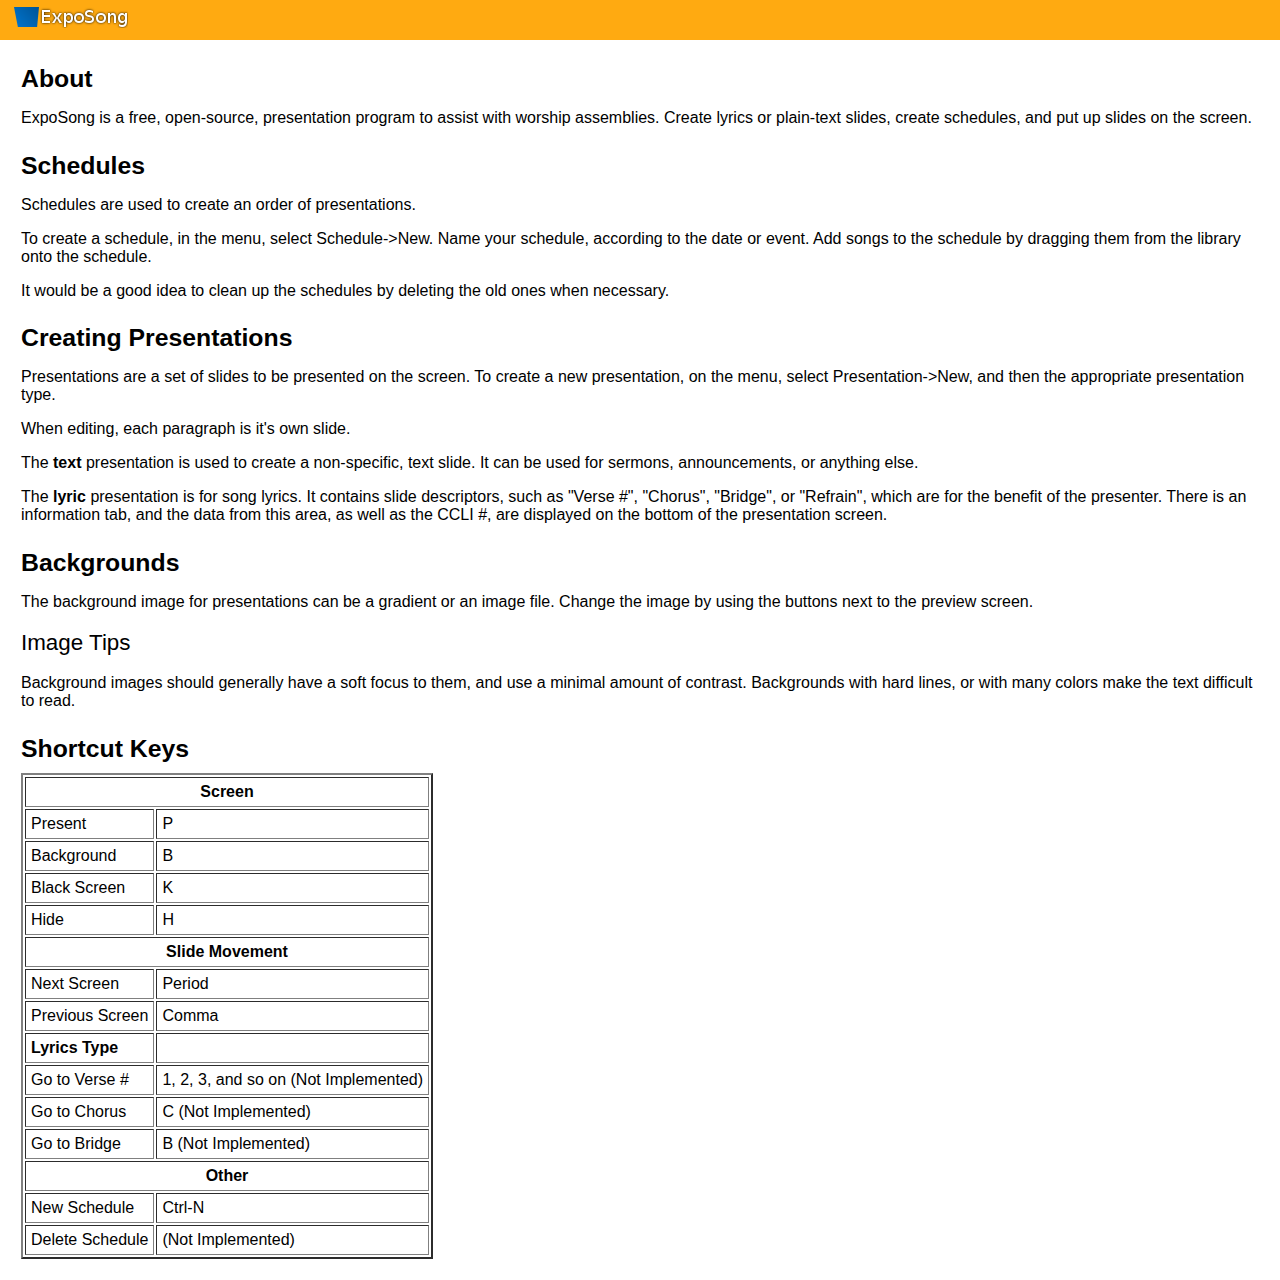
==== help/en/index.html @ f772aa2e "Adding help pages." ====
<!DOCTYPE html PUBLIC "-//W3C//DTD HTML 4.01//EN"
   "http://www.w3.org/TR/html4/strict.dtd"><html>
<head>
<title>Exposong Help</title>
<link rel='stylesheet' href='../style.css' content='text/css'>
</head>
<body>

<div id='header'>
<h2><img src='../es.png' alt='' /></h2>
</div>

<div id='content'>


<h1>About</h1>

<p>ExpoSong is a free, open-source, presentation program to assist with worship
assemblies. Create lyrics or plain-text slides, create schedules, and put up
slides on the screen.</p>



<h1>Schedules</h1>

<p>Schedules are used to create an order of presentations.</p>

<p>To create a schedule, in the menu, select Schedule->New. Name your schedule,
according to the date or event. Add songs to the schedule by dragging them from
the library onto the schedule.</p>

<p>It would be a good idea to clean up the schedules by deleting the old ones
when necessary.</p>



<h1>Creating Presentations</h1>

<p>Presentations are a set of slides to be presented on the screen. To create
a new presentation, on the menu, select Presentation->New, and then the
appropriate presentation type.</p>

<p>When editing, each paragraph is it's own slide.</p>

<p>The <b>text</b> presentation is used to create a non-specific, text slide.
It can be used for sermons, announcements, or anything else.</p>

<p>The <b>lyric</b> presentation is for song lyrics. It contains slide
descriptors, such as "Verse #", "Chorus", "Bridge", or "Refrain", which are
for the benefit of the presenter. There is an information tab, and the data
from this area, as well as the CCLI #, are displayed on the bottom of the
presentation screen.</p>



<h1>Backgrounds</h1>

<p>The background image for presentations can be a gradient or an
image file. Change the image by using the buttons next to the preview screen.</p>

<h2>Image Tips</h2>

<p>Background images should generally have a soft focus to them, and use a
minimal amount of contrast. Backgrounds with hard lines, or with many colors
make the text difficult to read.</p>



<h1>Shortcut Keys</h1>

<table border='2' cellpadding='5'>
<tr><th colspan='2'>Screen</th></tr>
<tr><td>Present</td><td>P</td></tr>
<tr><td>Background</td><td>B</td></tr>
<tr><td>Black Screen</td><td>K</td></tr>
<tr><td>Hide</td><td>H</td></tr>
<tr><th colspan='2'>Slide Movement</th></tr>
<tr><td>Next Screen</td><td>Period</td></tr>
<tr><td>Previous Screen</td><td>Comma</td></tr>
<tr><td><b>Lyrics Type</b></td><td></td></tr>
<tr><td>Go to Verse #</td><td>1, 2, 3, and so on (Not Implemented)</td></tr>
<tr><td>Go to Chorus</td><td>C (Not Implemented)</td></tr>
<tr><td>Go to Bridge</td><td>B (Not Implemented)</td></tr>
<tr><th colspan='2'>Other</th></tr>
<tr><td>New Schedule</td><td>Ctrl-N</td></tr>
<tr><td>Delete Schedule</td><td>(Not Implemented)</td></tr>
</table>

</div>

</body>
</html>
---- help/style.css ----
*
{
 font-family: sans-serif;
}
body
{
 margin: 0;
}
h1
{
 font-size: 1.55em;
 margin: 1em 0 10px;
}
h2
{
 font-size: 1.4em;
 font-weight: normal;
}
#header
{
 background: #fa1;
 color: #fff;
 padding: 6px 12px;
 margin: 0;
}
#header h2
{
 padding: 0;
 margin: 0;
}
#content
{
 margin: 21px
}
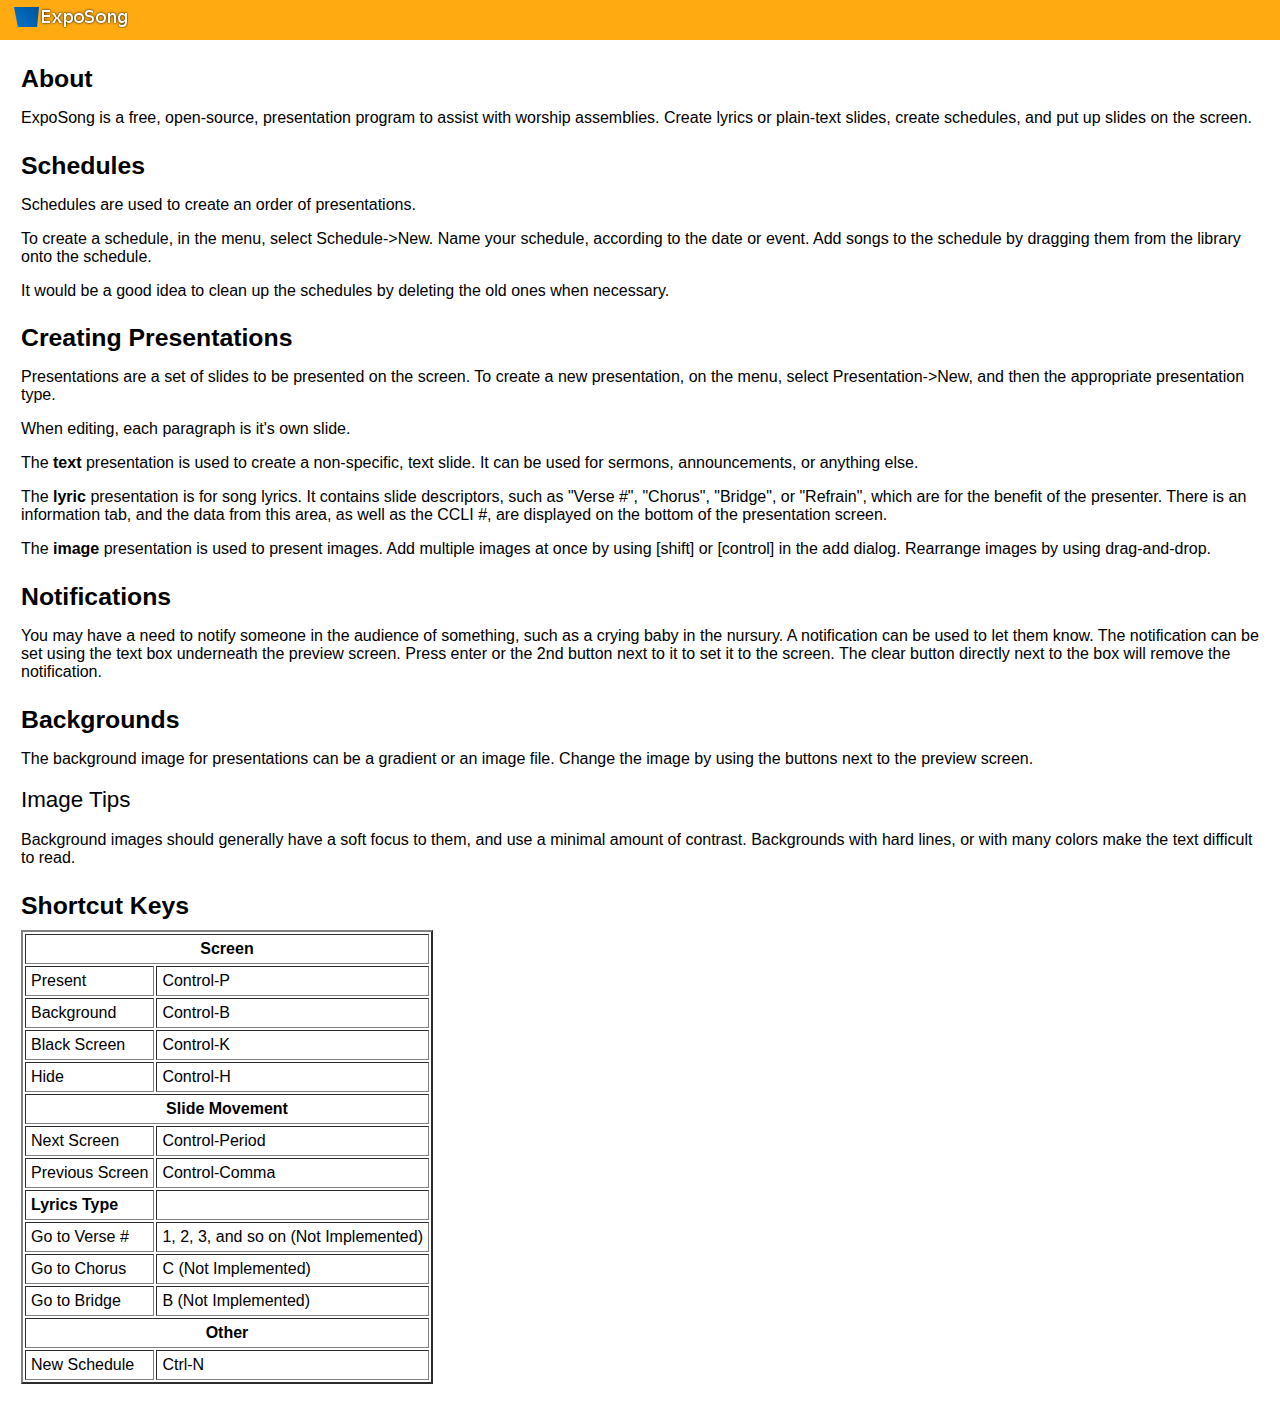
==== commit dd80eca5: "Issue 17: User can put notifications on the screen." ====
--- a/help/en/index.html
+++ b/help/en/index.html
@@ -51,6 +51,18 @@
 from this area, as well as the CCLI #, are displayed on the bottom of the
 presentation screen.</p>
 
+<p>The <b>image</b> presentation is used to present images. Add multiple images
+at once by using [shift] or [control] in the add dialog. Rearrange images by
+using drag-and-drop.</p>
+
+
+<h1>Notifications</h1>
+
+<p>You may have a need to notify someone in the audience of something, such as
+a crying baby in the nursury. A notification can be used to let them know. The
+notification can be set using the text box underneath the preview screen. Press
+enter or the 2nd button next to it to set it to the screen. The clear button
+directly next to the box will remove the notification.</p>
 
 
 <h1>Backgrounds</h1>
@@ -70,20 +82,19 @@
 
 <table border='2' cellpadding='5'>
 <tr><th colspan='2'>Screen</th></tr>
-<tr><td>Present</td><td>P</td></tr>
-<tr><td>Background</td><td>B</td></tr>
-<tr><td>Black Screen</td><td>K</td></tr>
-<tr><td>Hide</td><td>H</td></tr>
+<tr><td>Present</td><td>Control-P</td></tr>
+<tr><td>Background</td><td>Control-B</td></tr>
+<tr><td>Black Screen</td><td>Control-K</td></tr>
+<tr><td>Hide</td><td>Control-H</td></tr>
 <tr><th colspan='2'>Slide Movement</th></tr>
-<tr><td>Next Screen</td><td>Period</td></tr>
-<tr><td>Previous Screen</td><td>Comma</td></tr>
+<tr><td>Next Screen</td><td>Control-Period</td></tr>
+<tr><td>Previous Screen</td><td>Control-Comma</td></tr>
 <tr><td><b>Lyrics Type</b></td><td></td></tr>
 <tr><td>Go to Verse #</td><td>1, 2, 3, and so on (Not Implemented)</td></tr>
 <tr><td>Go to Chorus</td><td>C (Not Implemented)</td></tr>
 <tr><td>Go to Bridge</td><td>B (Not Implemented)</td></tr>
 <tr><th colspan='2'>Other</th></tr>
 <tr><td>New Schedule</td><td>Ctrl-N</td></tr>
-<tr><td>Delete Schedule</td><td>(Not Implemented)</td></tr>
 </table>
 
 </div>
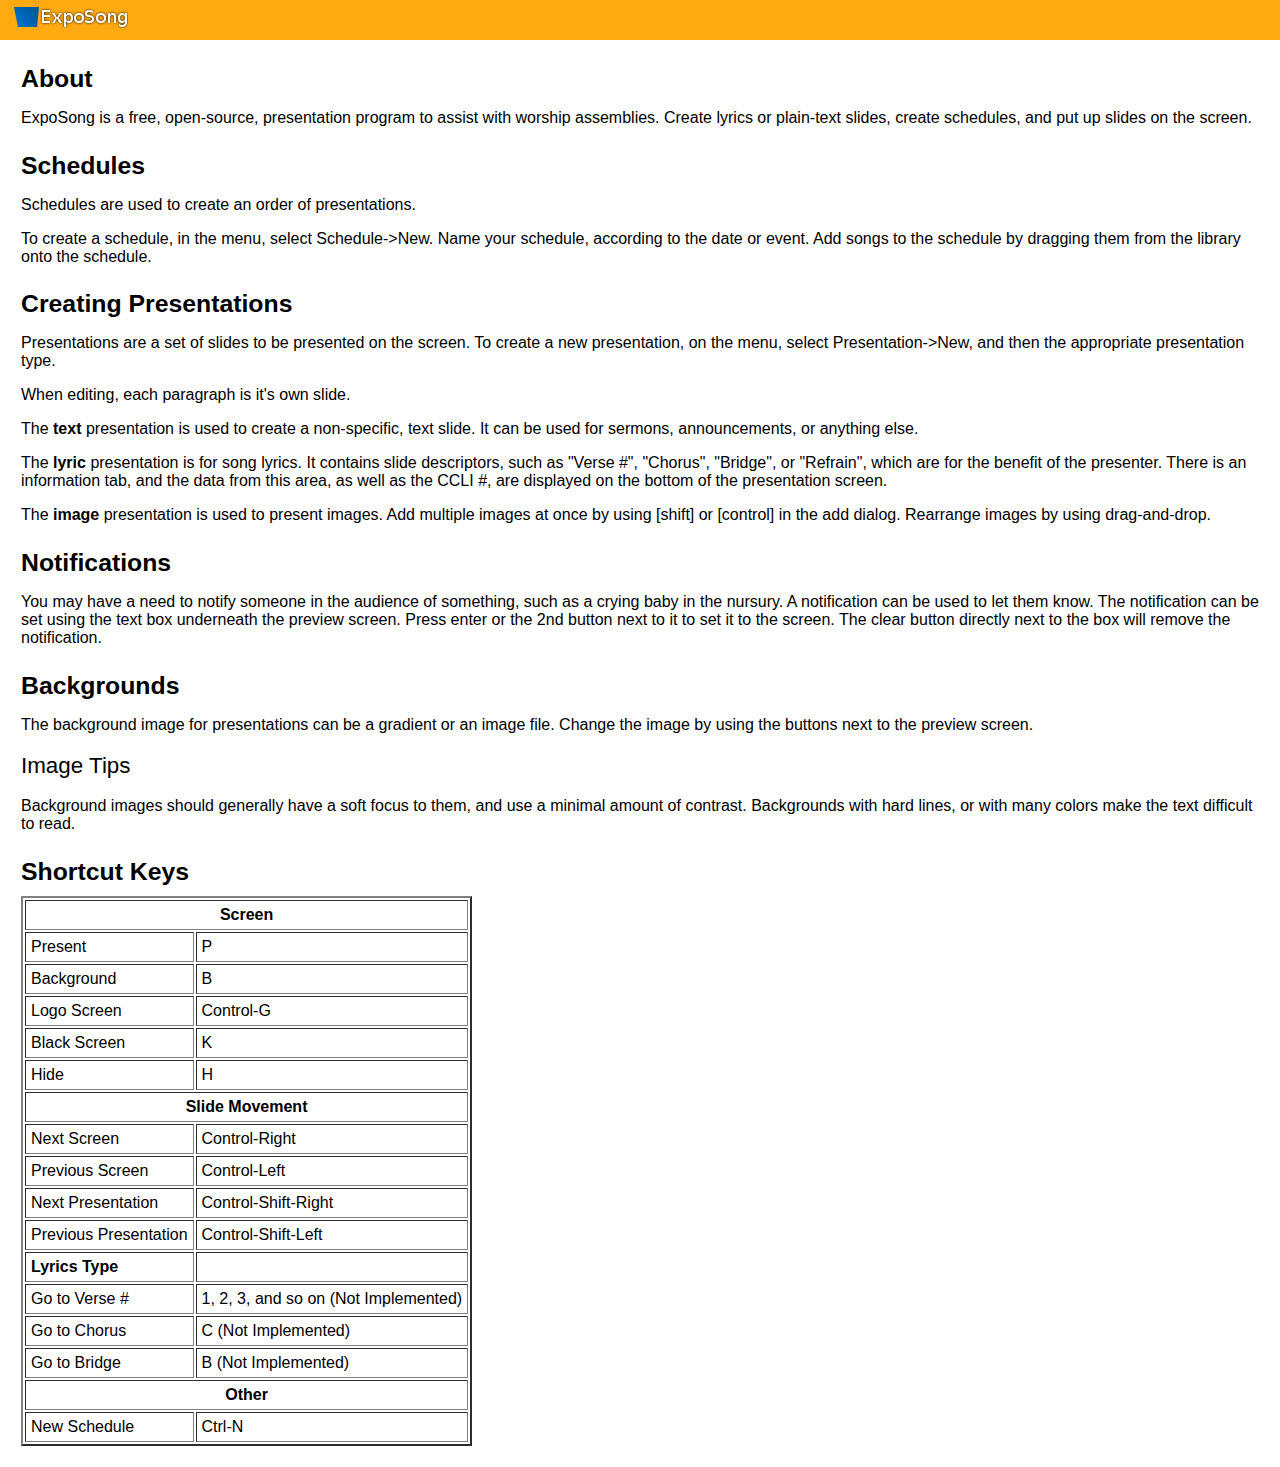
==== commit 2afa31e4: "Modifying shortcuts, and documentation to reflect new version to be released soon. Importing and exp" ====
--- a/help/en/index.html
+++ b/help/en/index.html
@@ -25,19 +25,16 @@
 
 <p>Schedules are used to create an order of presentations.</p>
 
-<p>To create a schedule, in the menu, select Schedule->New. Name your schedule,
+<p>To create a schedule, in the menu, select Schedule-&gt;New. Name your schedule,
 according to the date or event. Add songs to the schedule by dragging them from
 the library onto the schedule.</p>
-
-<p>It would be a good idea to clean up the schedules by deleting the old ones
-when necessary.</p>
 
 
 
 <h1>Creating Presentations</h1>
 
 <p>Presentations are a set of slides to be presented on the screen. To create
-a new presentation, on the menu, select Presentation->New, and then the
+a new presentation, on the menu, select Presentation-&gt;New, and then the
 appropriate presentation type.</p>
 
 <p>When editing, each paragraph is it's own slide.</p>
@@ -82,13 +79,16 @@
 
 <table border='2' cellpadding='5'>
 <tr><th colspan='2'>Screen</th></tr>
-<tr><td>Present</td><td>Control-P</td></tr>
-<tr><td>Background</td><td>Control-B</td></tr>
-<tr><td>Black Screen</td><td>Control-K</td></tr>
-<tr><td>Hide</td><td>Control-H</td></tr>
+<tr><td>Present</td><td>P</td></tr>
+<tr><td>Background</td><td>B</td></tr>
+<tr><td>Logo Screen</td><td>Control-G</td></tr>
+<tr><td>Black Screen</td><td>K</td></tr>
+<tr><td>Hide</td><td>H</td></tr>
 <tr><th colspan='2'>Slide Movement</th></tr>
-<tr><td>Next Screen</td><td>Control-Period</td></tr>
-<tr><td>Previous Screen</td><td>Control-Comma</td></tr>
+<tr><td>Next Screen</td><td>Control-Right</td></tr>
+<tr><td>Previous Screen</td><td>Control-Left</td></tr>
+<tr><td>Next Presentation</td><td>Control-Shift-Right</td></tr>
+<tr><td>Previous Presentation</td><td>Control-Shift-Left</td></tr>
 <tr><td><b>Lyrics Type</b></td><td></td></tr>
 <tr><td>Go to Verse #</td><td>1, 2, 3, and so on (Not Implemented)</td></tr>
 <tr><td>Go to Chorus</td><td>C (Not Implemented)</td></tr>
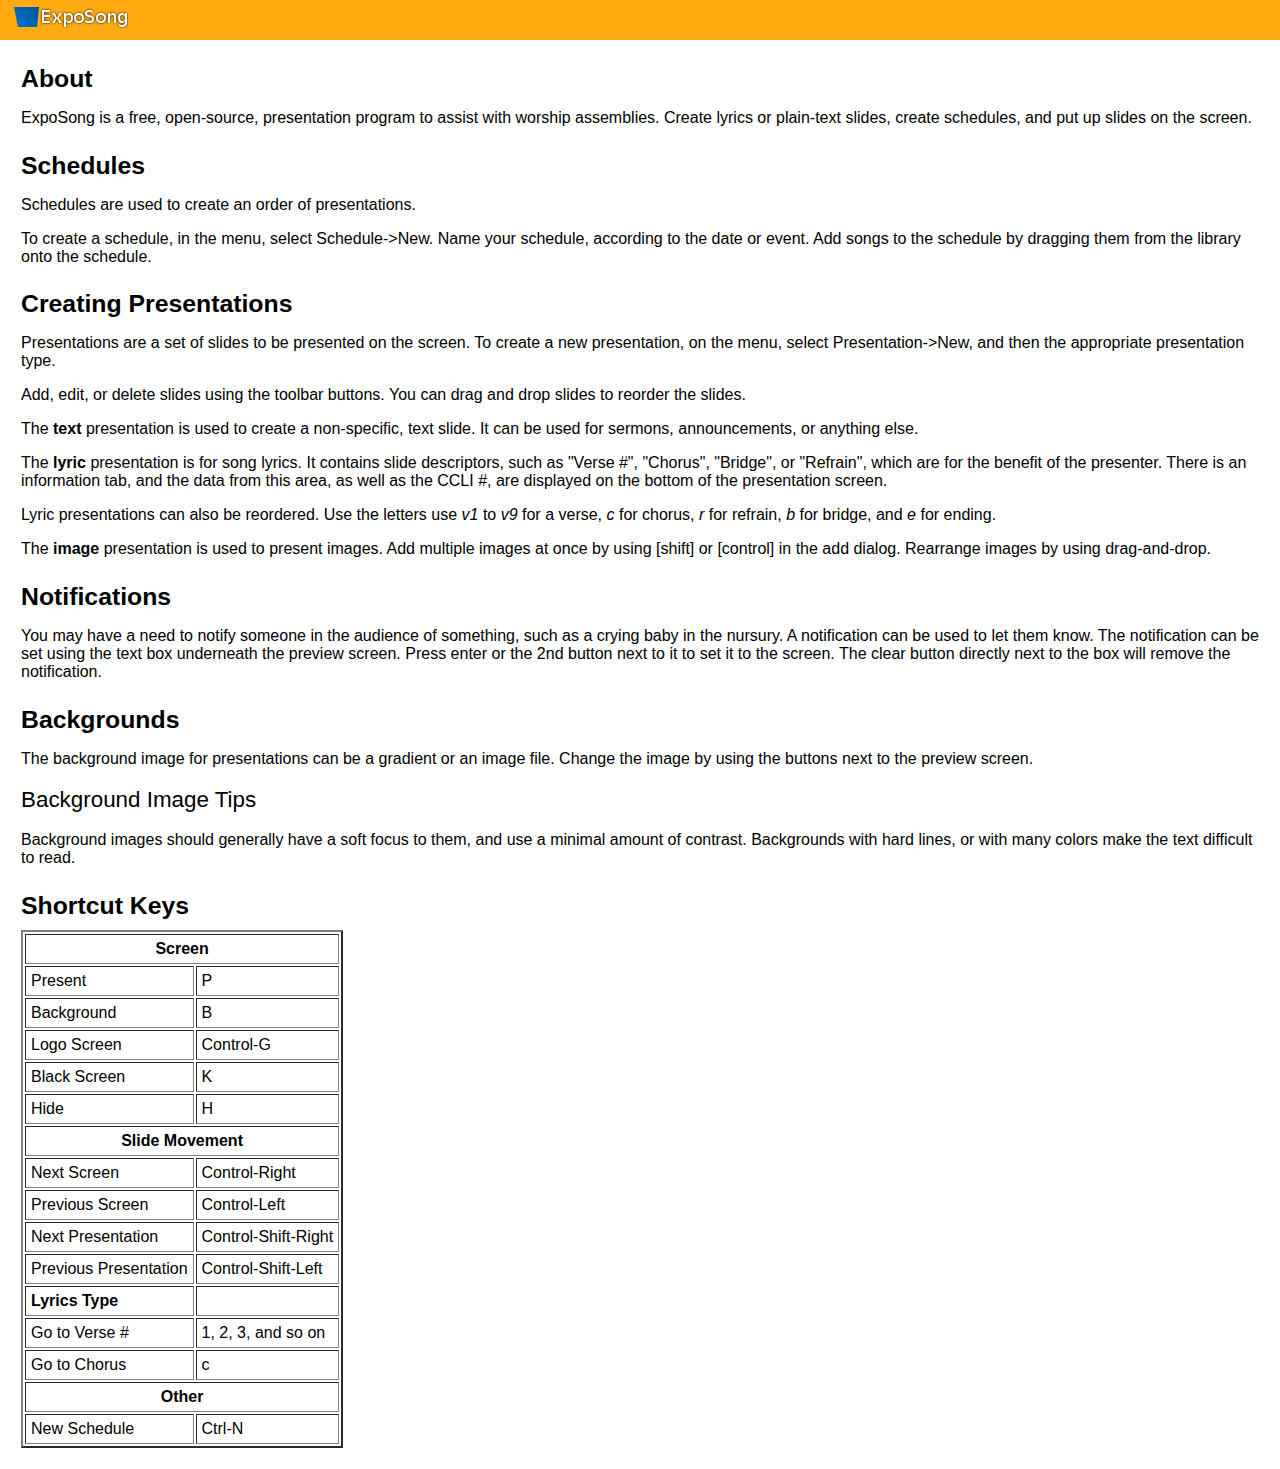
==== commit 1cba2f23: "Updating documentation." ====
--- a/help/en/index.html
+++ b/help/en/index.html
@@ -37,7 +37,8 @@
 a new presentation, on the menu, select Presentation-&gt;New, and then the
 appropriate presentation type.</p>
 
-<p>When editing, each paragraph is it's own slide.</p>
+<p>Add, edit, or delete slides using the toolbar buttons. You can drag and
+drop slides to reorder the slides.</p>
 
 <p>The <b>text</b> presentation is used to create a non-specific, text slide.
 It can be used for sermons, announcements, or anything else.</p>
@@ -47,6 +48,10 @@
 for the benefit of the presenter. There is an information tab, and the data
 from this area, as well as the CCLI #, are displayed on the bottom of the
 presentation screen.</p>
+
+<p>Lyric presentations can also be reordered. Use the letters use <i>v1</i> to
+<i>v9</i> for a verse, <i>c</i> for chorus, <i>r</i> for refrain, <i>b</i> for
+bridge, and <i>e</i> for ending.</p>
 
 <p>The <b>image</b> presentation is used to present images. Add multiple images
 at once by using [shift] or [control] in the add dialog. Rearrange images by
@@ -67,12 +72,11 @@
 <p>The background image for presentations can be a gradient or an
 image file. Change the image by using the buttons next to the preview screen.</p>
 
-<h2>Image Tips</h2>
+<h2>Background Image Tips</h2>
 
 <p>Background images should generally have a soft focus to them, and use a
 minimal amount of contrast. Backgrounds with hard lines, or with many colors
 make the text difficult to read.</p>
-
 
 
 <h1>Shortcut Keys</h1>
@@ -90,9 +94,8 @@
 <tr><td>Next Presentation</td><td>Control-Shift-Right</td></tr>
 <tr><td>Previous Presentation</td><td>Control-Shift-Left</td></tr>
 <tr><td><b>Lyrics Type</b></td><td></td></tr>
-<tr><td>Go to Verse #</td><td>1, 2, 3, and so on (Not Implemented)</td></tr>
-<tr><td>Go to Chorus</td><td>C (Not Implemented)</td></tr>
-<tr><td>Go to Bridge</td><td>B (Not Implemented)</td></tr>
+<tr><td>Go to Verse #</td><td>1, 2, 3, and so on</td></tr>
+<tr><td>Go to Chorus</td><td>c</td></tr>
 <tr><th colspan='2'>Other</th></tr>
 <tr><td>New Schedule</td><td>Ctrl-N</td></tr>
 </table>
